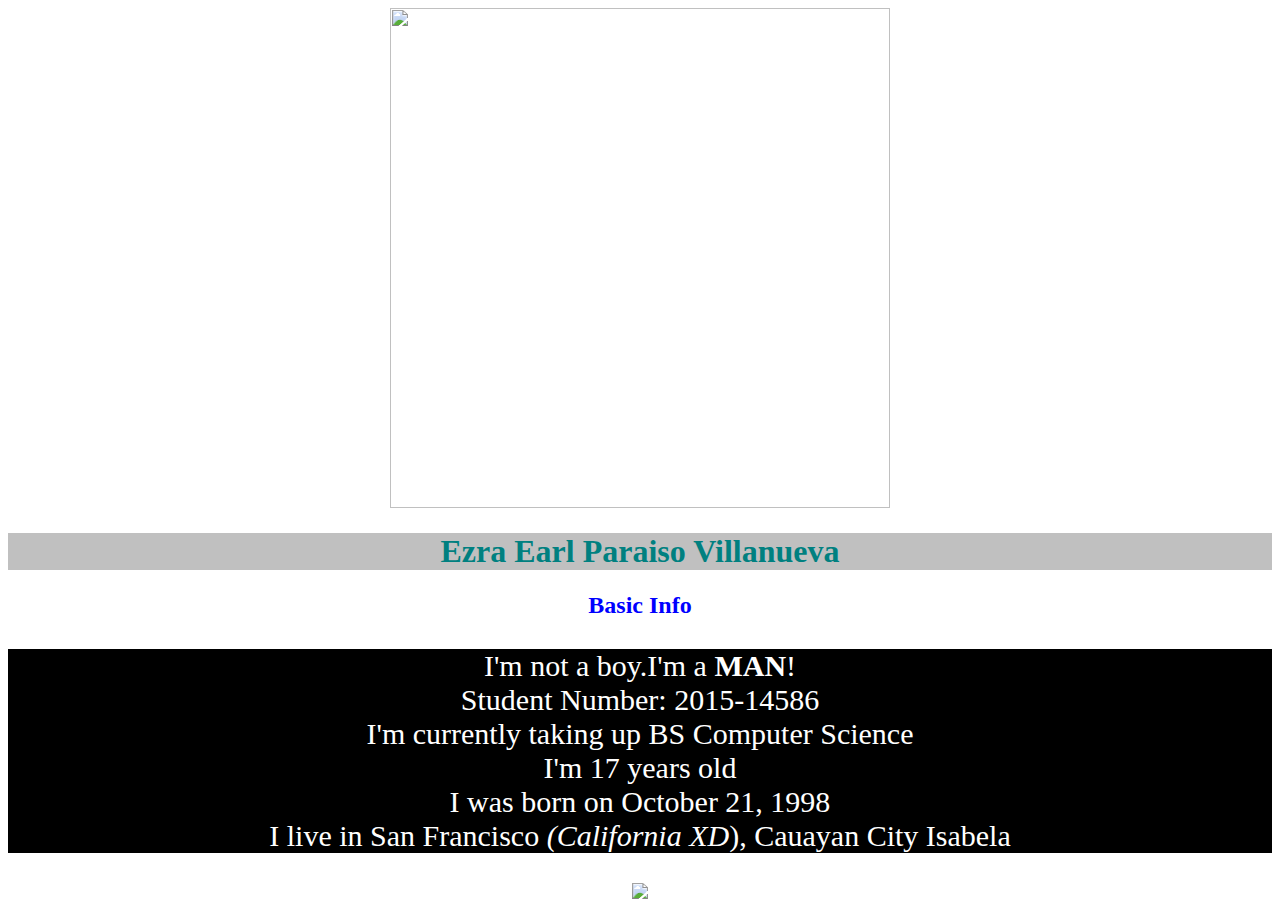
==== about.html @ b38fff17 "Create about.html" ====
<!DOCTYPE html>
<html>
	<head>
		<title>Ezra Earl Villanueva</title>
	</head>
	<body>
	<center><img src="https://scontent.xx.fbcdn.net/hphotos-xlt1/v/t1.0-9/12733385_571393426354322_7721149575529688782_n.jpg?oh=3478c9daaa4202e8f270e98113a37856&oe=57690B46" width="500" height="500" /></center>
	<h1 style="font-family: Rockwell; color:teal; text-align: center; background-color: silver">Ezra Earl Paraiso Villanueva</h1>
	<h2 style="font-family: Verdana; color:blue; text-align: center">Basic Info</h2>
	<p style="font-family: Verdana; color: white; text-align: center; font-size: 30px; background-color: black">
	I'm not a boy.I'm a <strong>MAN</strong>!<br>
	Student Number: 2015-14586<br>
	I'm currently taking up BS Computer Science<br>
	I'm 17 years old<br>
	I was born on October 21, 1998<br>
	I live in San Francisco <em>(California XD</em>), Cauayan City Isabela
	</p>
	
<center><img src="http://orig06.deviantart.net/1153/f/2007/352/4/c/hp___golden_snitch_by_aoeiya.gif" /></center>
	</body>
</html>
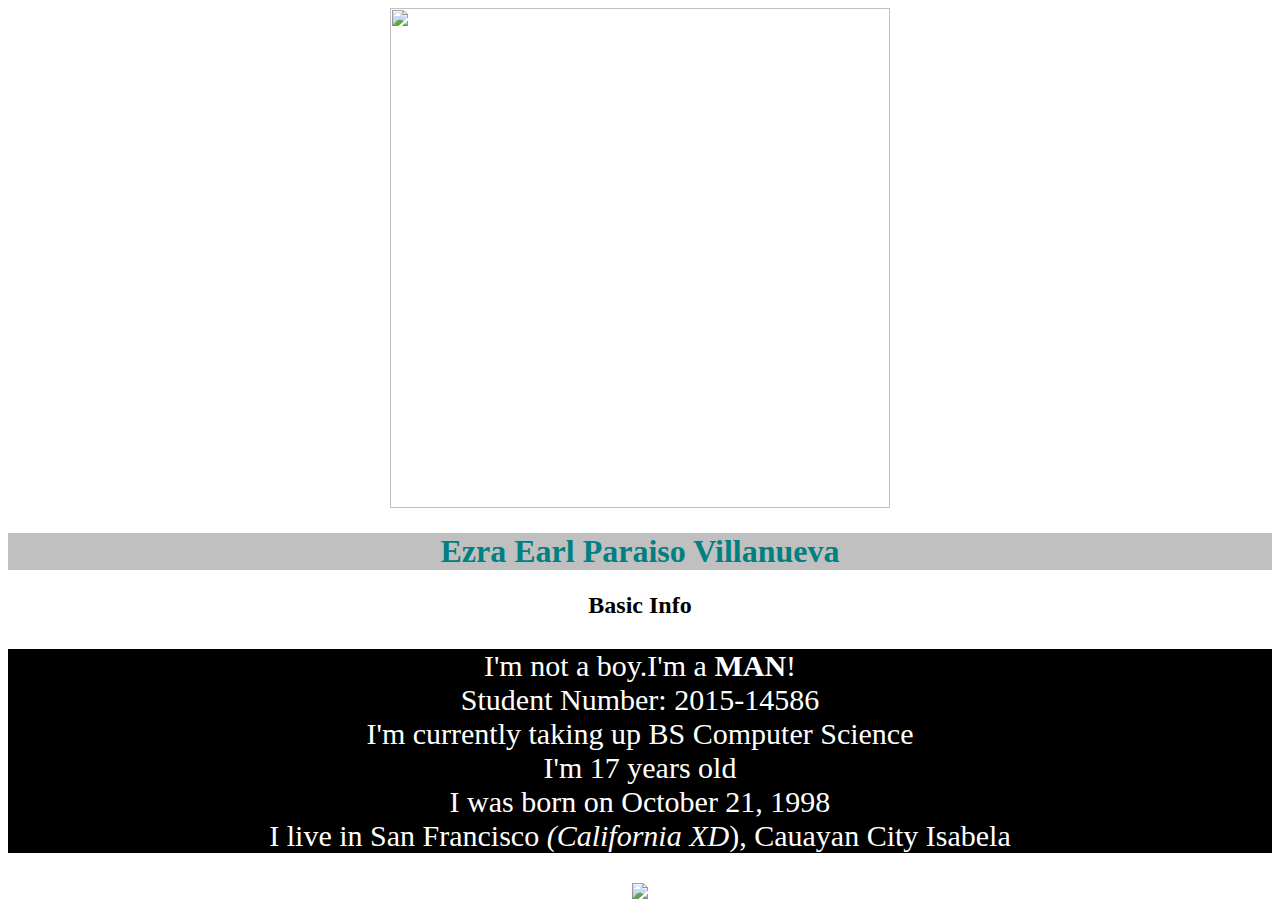
==== commit a1831a50: "edit" ====
--- a/about.html
+++ b/about.html
@@ -6,7 +6,7 @@
 	<body>
 	<center><img src="https://scontent.xx.fbcdn.net/hphotos-xlt1/v/t1.0-9/12733385_571393426354322_7721149575529688782_n.jpg?oh=3478c9daaa4202e8f270e98113a37856&oe=57690B46" width="500" height="500" /></center>
 	<h1 style="font-family: Rockwell; color:teal; text-align: center; background-color: silver">Ezra Earl Paraiso Villanueva</h1>
-	<h2 style="font-family: Verdana; color:blue; text-align: center">Basic Info</h2>
+	<h2 style="font-family: Verdana; color: light blue; text-align: center">Basic Info</h2>
 	<p style="font-family: Verdana; color: white; text-align: center; font-size: 30px; background-color: black">
 	I'm not a boy.I'm a <strong>MAN</strong>!<br>
 	Student Number: 2015-14586<br>
